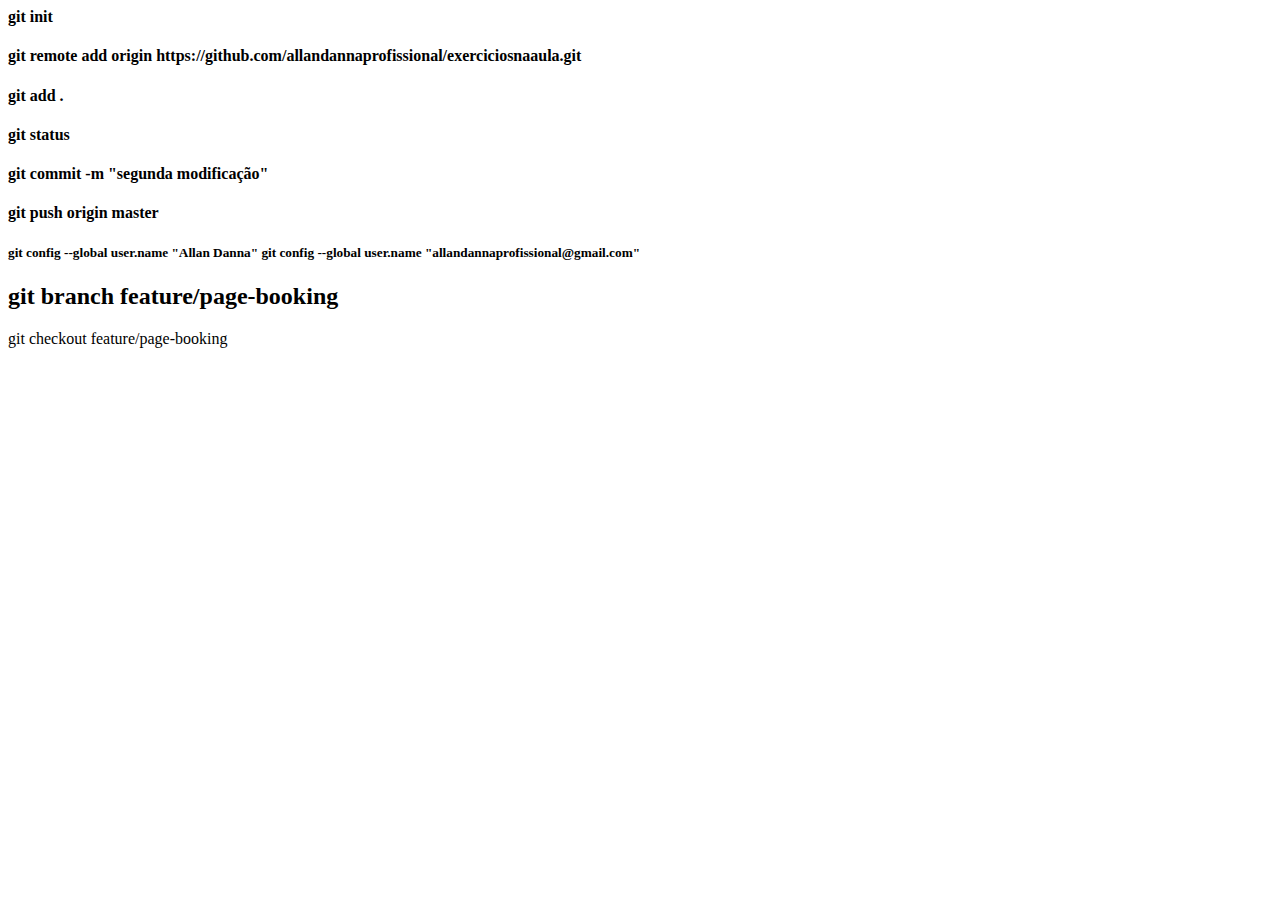
==== index2.html @ 920d2b62 "atualização 4.1" ====
<html lang="en">
<head>
    <meta charset="UTF-8">
    <meta http-equiv="X-UA-Compatible" content="IE=edge">
    <meta name="viewport" content="width=device-width, initial-scale=1.0">
    <title>Document</title>
</head>
<body>
    <H4>git init</H4>
    <h4>git remote add origin https://github.com/allandannaprofissional/exerciciosnaaula.git</h4>
    <h4>git add .</h4>
    <h4>git status</h4>
    <h4>git commit -m "segunda modificação"</h4>
    <h4>git push origin master</h4>

<h5>git config --global user.name "Allan Danna"
    git config --global user.name "allandannaprofissional@gmail.com"</h5>

    <h2> git branch feature/page-booking</h2> 

    <!-- nova branch -->


    git checkout feature/page-booking
    <!-- entrar na branch -->



</body>
</html>
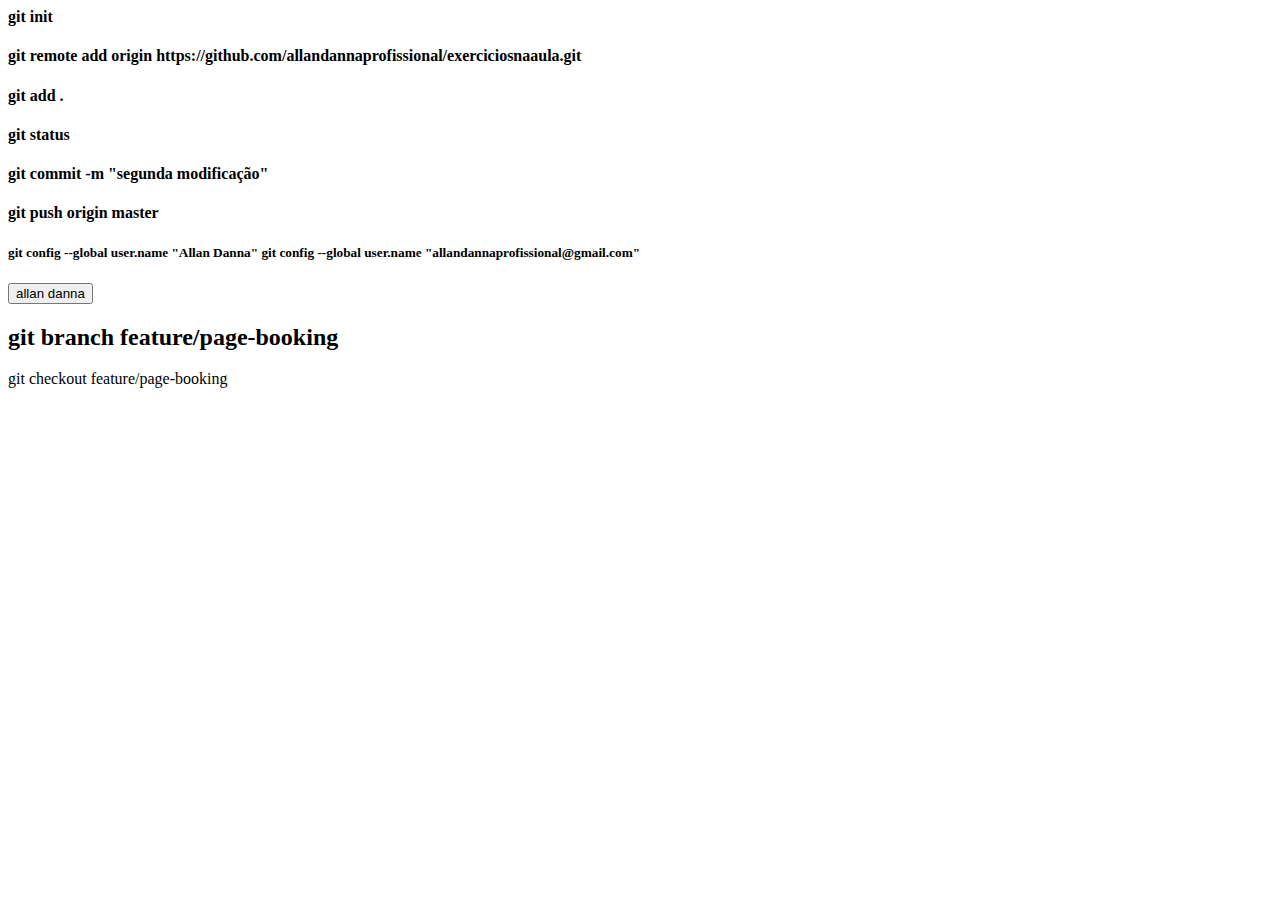
==== commit c3dee08f: "atualização 4.3" ====
--- a/index2.html
+++ b/index2.html
@@ -16,6 +16,8 @@
 <h5>git config --global user.name "Allan Danna"
     git config --global user.name "allandannaprofissional@gmail.com"</h5>
 
+    <button>allan danna</button>
+
     <h2> git branch feature/page-booking</h2> 
 
     <!-- nova branch -->
